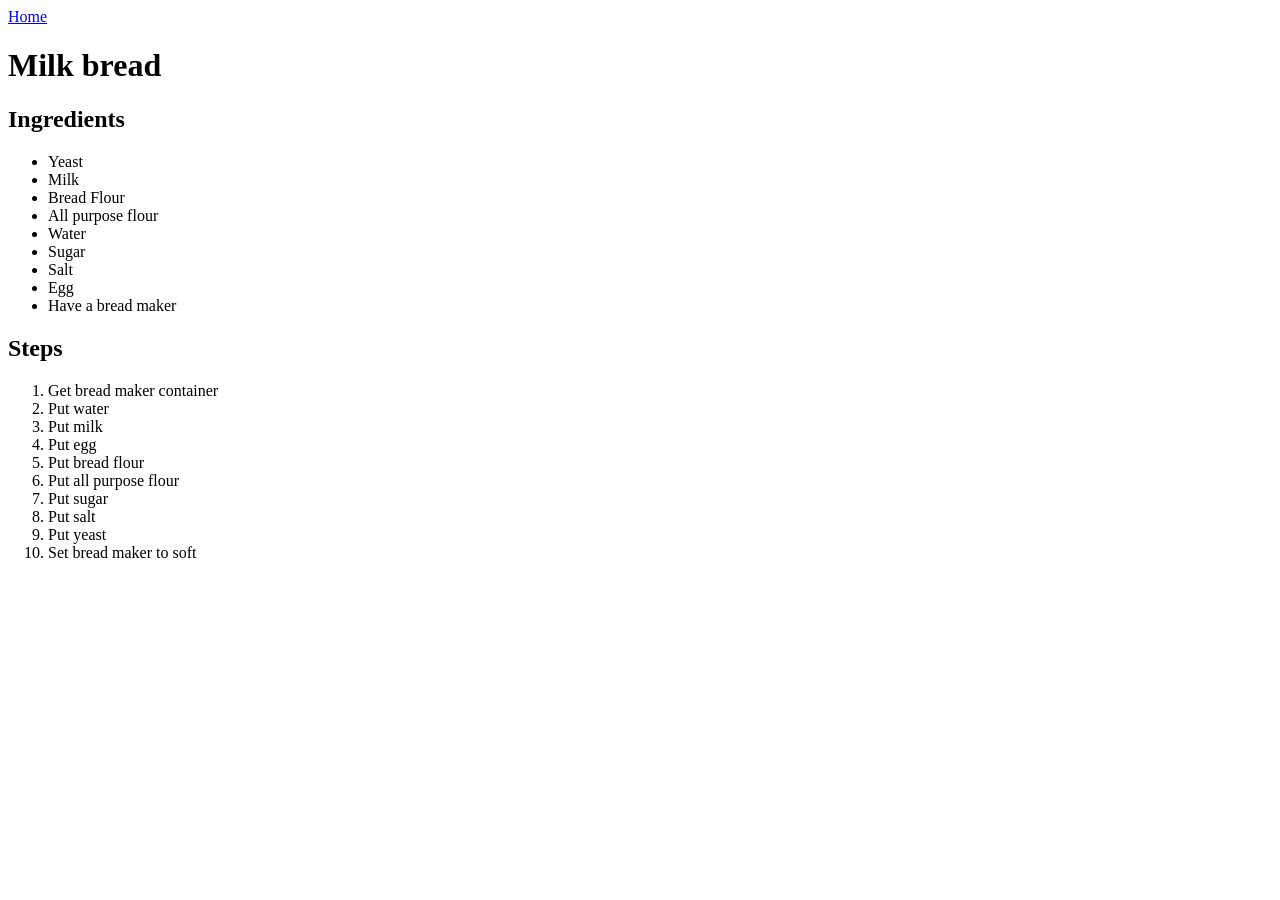
==== recipes/bread.html @ ccff746e "Added index.html, recipe folder with bread, instant noodle and udon htmls" ====
<!DOCTYPE html>
<html lang="en">
<head>
    <meta charset="UTF-8">
    <meta name="viewport" content="width=device-width, initial-scale=1.0">
    <title>Bread</title>
</head>
<body>
    
    <a href="../index.html">Home</a>

    <h1 >Milk bread</h1>

    <h2>Ingredients</h2>
    <ul>
        <li>Yeast</li>
        <li>Milk</li>
        <li>Bread Flour</li>
        <li>All purpose flour</li>
        <li>Water</li>
        <li>Sugar</li>
        <li>Salt</li>
        <li>Egg</li>
        <li>Have a bread maker</li>
    </ul>

    <h2>Steps</h2>
    <ol>

        <li>Get bread maker container</li>
        <li>Put water</li>
        <li>Put milk</li>
        <li>Put egg</li>
        <li>Put bread flour</li>
        <li>Put all purpose flour</li>
        <li>Put sugar</li>
        <li>Put salt</li>
        <li>Put yeast</li>
        <li>Set bread maker to soft</li>

    </ol>

</body>
</html>
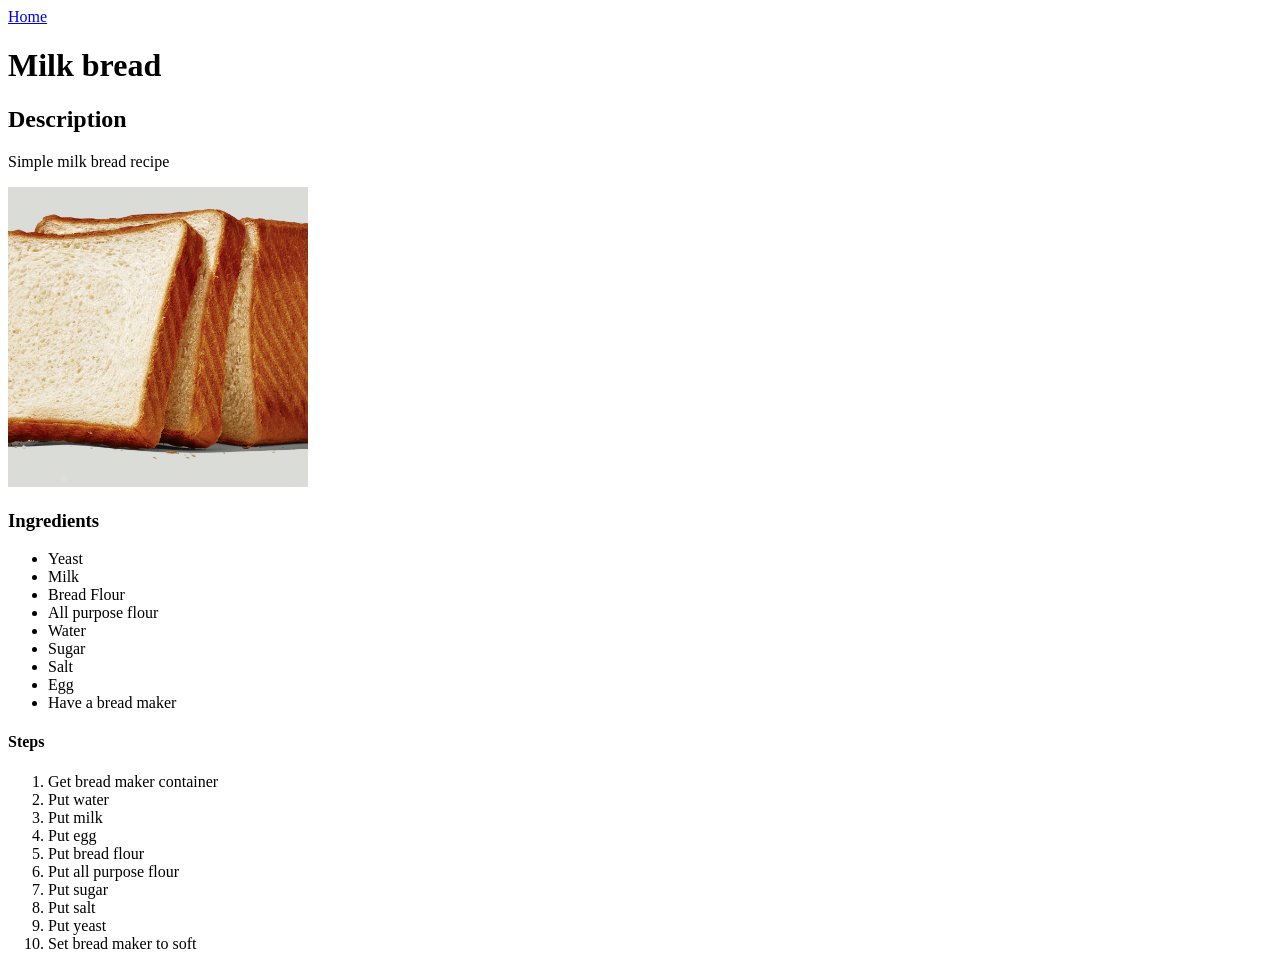
==== commit af655e28: "edited bread, instant-noodle udon, and added images" ====
--- a/recipes/bread.html
+++ b/recipes/bread.html
@@ -11,7 +11,13 @@
 
     <h1 >Milk bread</h1>
 
-    <h2>Ingredients</h2>
+    <h2> Description  </h2>
+    <p>Simple milk bread recipe</p>
+
+    <img src="../images/milk.jpg" height="300" width="300">
+
+    <h3>Ingredients</h2>
+
     <ul>
         <li>Yeast</li>
         <li>Milk</li>
@@ -24,7 +30,8 @@
         <li>Have a bread maker</li>
     </ul>
 
-    <h2>Steps</h2>
+    <h4>Steps</h2>
+
     <ol>
 
         <li>Get bread maker container</li>
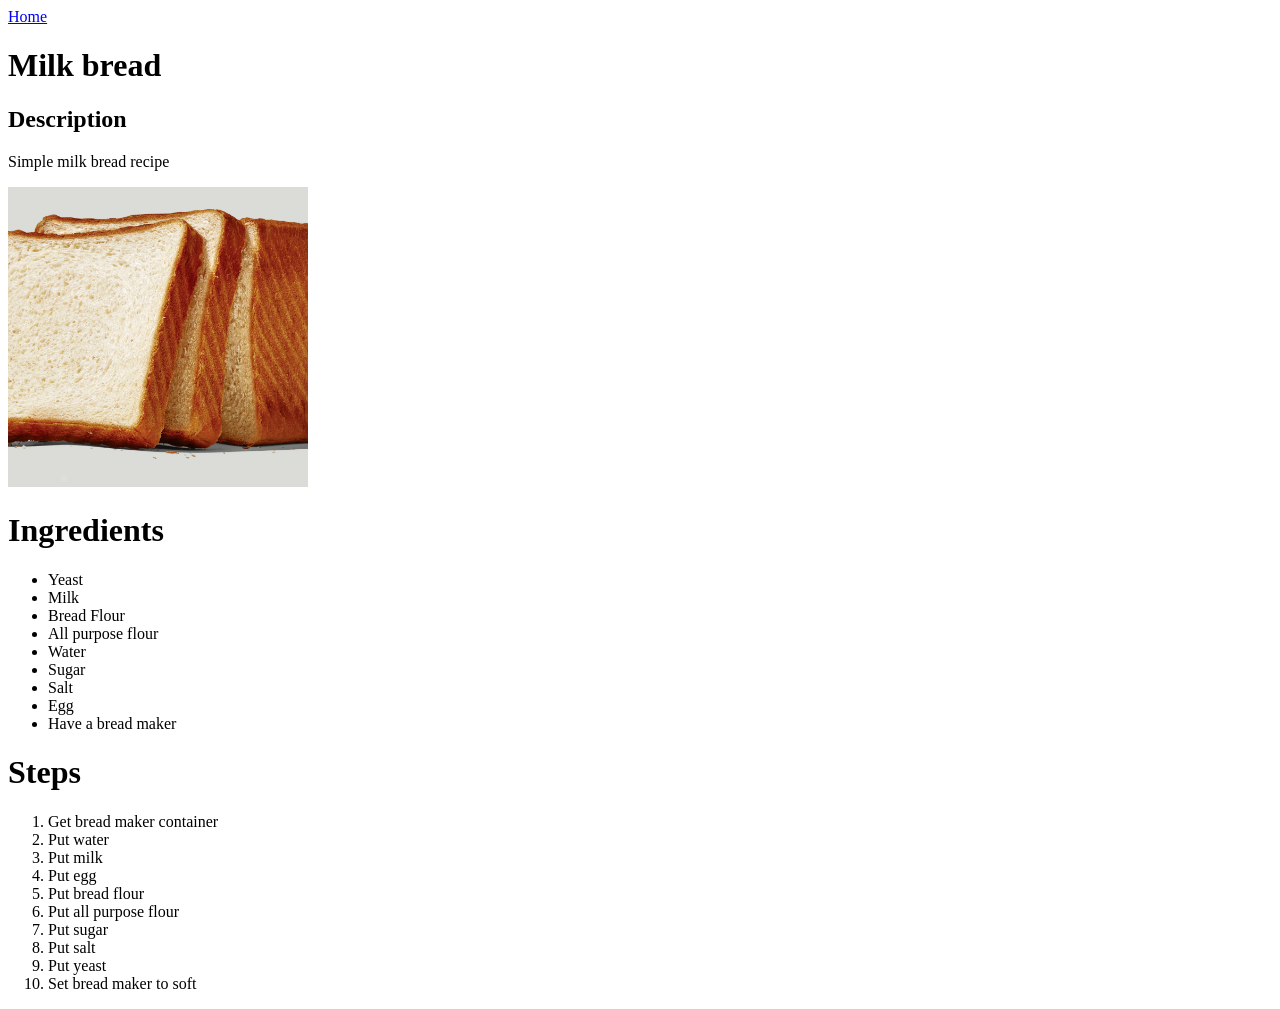
==== commit b3e696a0: "edited more about udon, instant-noodle, bread" ====
--- a/recipes/bread.html
+++ b/recipes/bread.html
@@ -16,7 +16,7 @@
 
     <img src="../images/milk.jpg" height="300" width="300">
 
-    <h3>Ingredients</h2>
+    <h1>Ingredients</h1>
 
     <ul>
         <li>Yeast</li>
@@ -30,7 +30,7 @@
         <li>Have a bread maker</li>
     </ul>
 
-    <h4>Steps</h2>
+    <h1>Steps</h1>
 
     <ol>
 
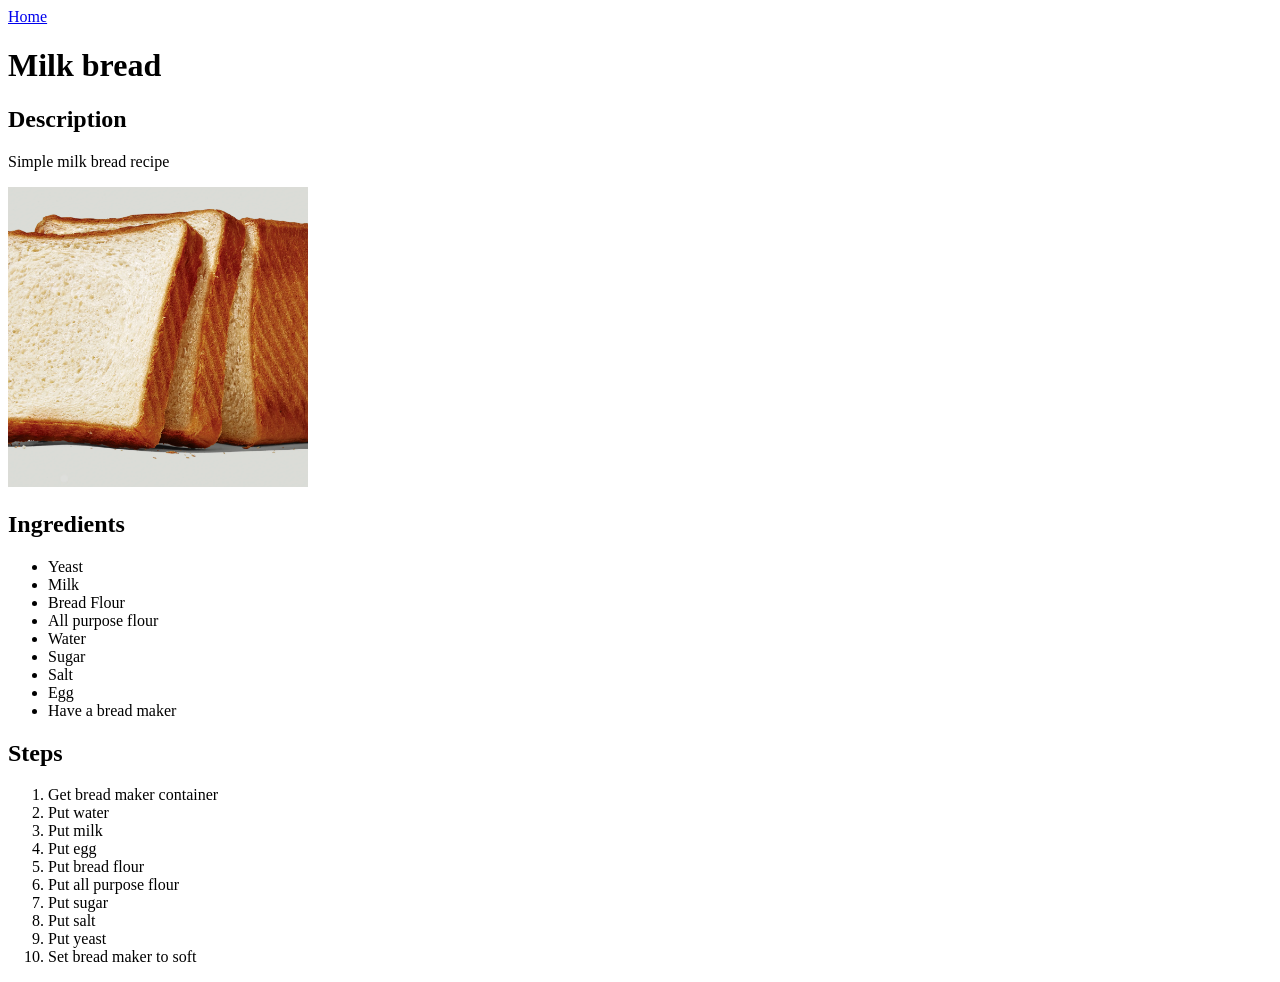
==== commit a835cac4: "made more changes to the 3 ingredient pages" ====
--- a/recipes/bread.html
+++ b/recipes/bread.html
@@ -9,16 +9,17 @@
     
     <a href="../index.html">Home</a>
 
-    <h1 >Milk bread</h1>
+    <h1>Milk bread</h1>
 
     <h2> Description  </h2>
     <p>Simple milk bread recipe</p>
 
-    <img src="../images/milk.jpg" height="300" width="300">
+    <img src="../images/milk.jpg" height="300" width="300" alt="milk bread">
 
-    <h1>Ingredients</h1>
+    <h2>Ingredients</h2>
 
     <ul>
+
         <li>Yeast</li>
         <li>Milk</li>
         <li>Bread Flour</li>
@@ -28,9 +29,10 @@
         <li>Salt</li>
         <li>Egg</li>
         <li>Have a bread maker</li>
+        
     </ul>
 
-    <h1>Steps</h1>
+    <h2>Steps</h2>
 
     <ol>
 
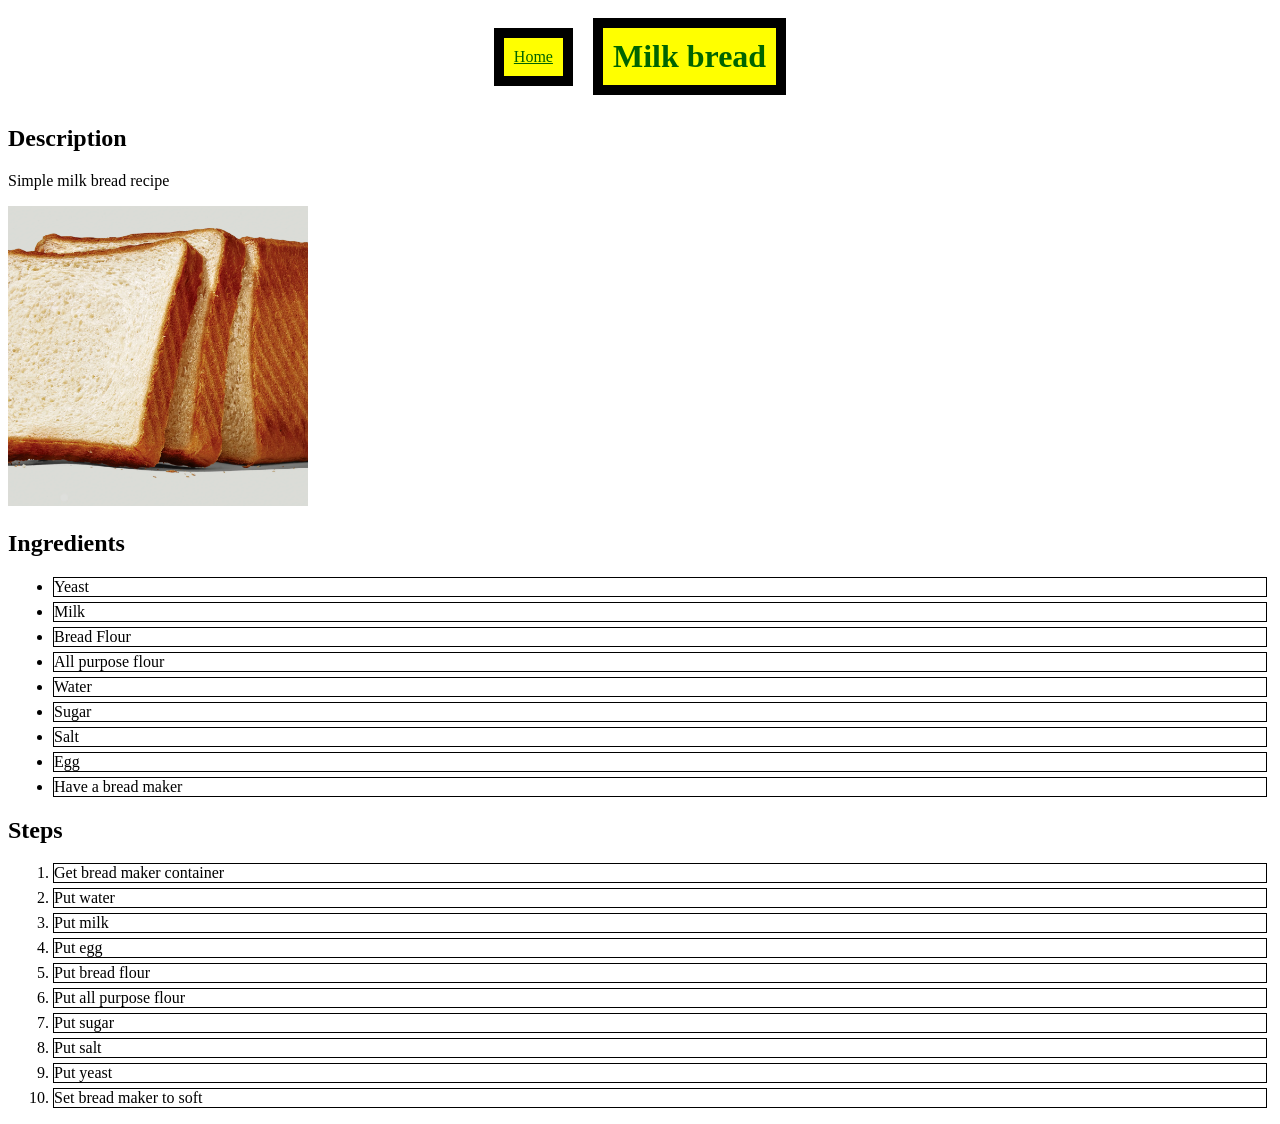
==== commit 5d1e8664: "edited main home page, now editing recipes" ====
--- a/recipes/bread.html
+++ b/recipes/bread.html
@@ -4,12 +4,14 @@
     <meta charset="UTF-8">
     <meta name="viewport" content="width=device-width, initial-scale=1.0">
     <title>Bread</title>
+    <link rel="stylesheet" href="../style.css">
 </head>
 <body>
     
-    <a href="../index.html">Home</a>
-
-    <h1>Milk bread</h1>
+    <div class="top-bar">
+        <a href="../index.html" class="home">Home</a>
+        <h1 class="title">Milk bread</h1>
+    </div>
 
     <h2> Description  </h2>
     <p>Simple milk bread recipe</p>
--- a/style.css
+++ b/style.css
@@ -0,0 +1,52 @@
+.title,
+.home {
+    
+    background-color: yellow;
+    font-family: 'Times New Roman', Times, serif;
+    color: darkgreen;
+    text-align: center;
+    border: 10px black solid;
+    padding: 10px;
+    margin: 10px;
+    max-width: fit-content;
+
+}
+
+.top-bar {
+    display: flex;
+    align-items: center;
+    justify-content: center;
+}
+
+
+
+
+.recipe-nav {
+    font-family: sans-serif;
+    list-style: none;
+    display: flex;
+    text-align: center;
+    background-color: aqua;
+    padding: 0;
+    justify-content: center;
+
+    
+}
+
+li {
+    margin: 5px;
+    border: 1px black solid;
+}
+
+.recipe-nav a{
+    display: block;
+    padding: 10px;
+    background-color: fuchsia;
+        
+}
+
+.recipe-nav a:hover{
+    background-color: rgb(148, 102, 18);
+    color: white;
+}
+
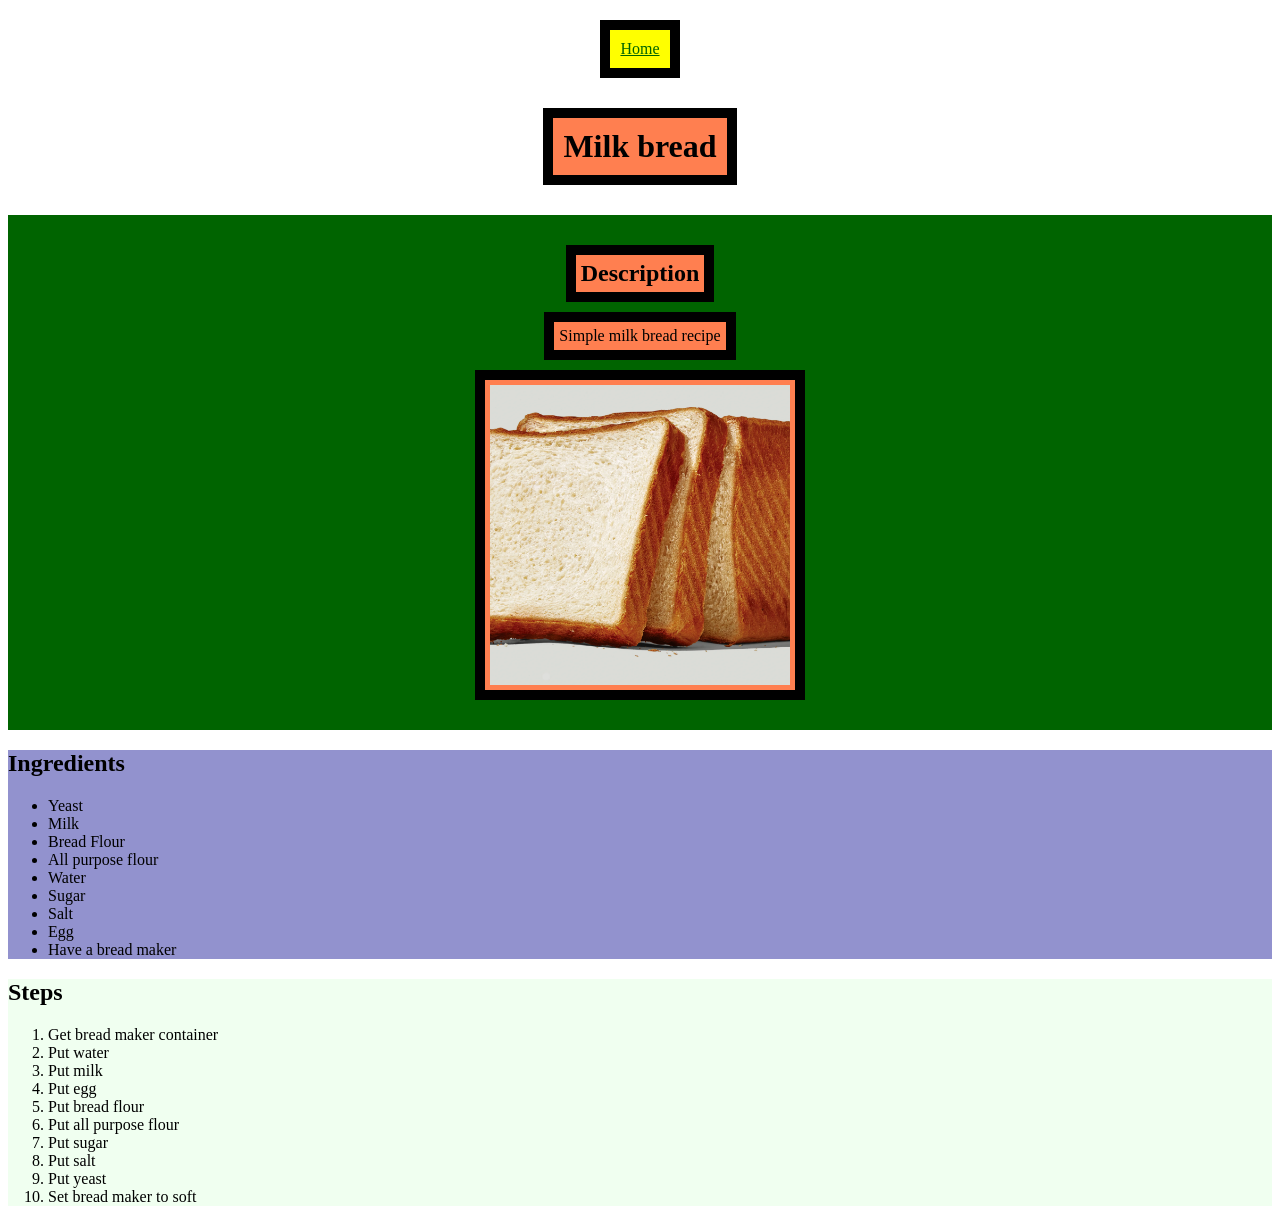
==== commit c308f06c: "made each recipe page to look prettier centered stuff, left ingredients and steps the way it is, don" ====
--- a/recipes/bread.html
+++ b/recipes/bread.html
@@ -6,50 +6,46 @@
     <title>Bread</title>
     <link rel="stylesheet" href="../style.css">
 </head>
-<body>
-    
-    <div class="top-bar">
-        <a href="../index.html" class="home">Home</a>
-        <h1 class="title">Milk bread</h1>
+<body>    
+    <a href="../index.html" class="home">Home</a>
+    <h1 class="recipe-title">Milk bread</h1>
+
+    <div class ="description-bar">
+        <h2 class="description"> Description </h2>
+        <p class="description-paragraph">Simple milk bread recipe</p>
+        <img class="image" src="../images/milk.jpg" height="300" width="300" alt="milk bread">
     </div>
 
-    <h2> Description  </h2>
-    <p>Simple milk bread recipe</p>
+    <div class="ingredients-section">
+        <h2 class="ingredients-title">Ingredients</h2>
+            <ul class="ingredients-nav">
+                <li class="ingredients">Yeast</li>
+                <li class="ingredients">Milk</li>
+                <li class="ingredients">Bread Flour</li>
+                <li class="ingredients">All purpose flour</li>
+                <li class="ingredients">Water</li>
+                <li class="ingredients">Sugar</li>
+                <li class="ingredients">Salt</li>
+                <li class="ingredients">Egg</li>
+                <li class="ingredients">Have a bread maker</li>             
+            </ul>
+    </div>
 
-    <img src="../images/milk.jpg" height="300" width="300" alt="milk bread">
-
-    <h2>Ingredients</h2>
-
-    <ul>
-
-        <li>Yeast</li>
-        <li>Milk</li>
-        <li>Bread Flour</li>
-        <li>All purpose flour</li>
-        <li>Water</li>
-        <li>Sugar</li>
-        <li>Salt</li>
-        <li>Egg</li>
-        <li>Have a bread maker</li>
-        
-    </ul>
-
-    <h2>Steps</h2>
-
-    <ol>
-
-        <li>Get bread maker container</li>
-        <li>Put water</li>
-        <li>Put milk</li>
-        <li>Put egg</li>
-        <li>Put bread flour</li>
-        <li>Put all purpose flour</li>
-        <li>Put sugar</li>
-        <li>Put salt</li>
-        <li>Put yeast</li>
-        <li>Set bread maker to soft</li>
-
-    </ol>
+    <div class="steps-section">
+        <h2 class="steps-title">Steps</h2>
+            <ol class="steps-bar">
+                <li class="steps">Get bread maker container</li>
+                <li class="steps">Put water</li>
+                <li class="steps">Put milk</li>
+                <li class="steps">Put egg</li>
+                <li class="steps">Put bread flour</li>
+                <li class="steps">Put all purpose flour</li>
+                <li class="steps">Put sugar</li>
+                <li class="steps">Put salt</li>
+                <li class="steps">Put yeast</li>
+                <li class="steps">Set bread maker to soft</li>
+            </ol>   
+    </div>
 
 </body>
 </html>
--- a/style.css
+++ b/style.css
@@ -7,9 +7,8 @@
     text-align: center;
     border: 10px black solid;
     padding: 10px;
-    margin: 10px;
+    margin: 20px auto;
     max-width: fit-content;
-
 }
 
 .top-bar {
@@ -18,24 +17,19 @@
     justify-content: center;
 }
 
-
-
-
-.recipe-nav {
+.recipe-nav {  
     font-family: sans-serif;
     list-style: none;
     display: flex;
     text-align: center;
     background-color: aqua;
     padding: 0;
-    justify-content: center;
-
-    
+    justify-content: center;    
 }
 
-li {
+.recipe {   
     margin: 5px;
-    border: 1px black solid;
+    border: 1px black solid;    
 }
 
 .recipe-nav a{
@@ -43,10 +37,62 @@
     padding: 10px;
     background-color: fuchsia;
         
-}
+} 
 
 .recipe-nav a:hover{
     background-color: rgb(148, 102, 18);
     color: white;
 }
 
+.home,
+.recipe-title{
+    justify-content: center;
+    display: block;
+    margin: 20px auto;
+}
+
+.home:hover{
+    background-color: rgb(148, 129, 199);
+    color: white;
+}
+
+.recipe-title {
+    display: block;
+    margin: 30px auto;
+    padding: 10px;
+    background-color: coral;
+    text-align: center;
+    max-width: fit-content;
+    border: solid black 10px;
+    font-family: 'Times New Roman', Times, serif;
+}
+
+.description-bar{
+    background-color: darkgreen;
+    padding: 20px;
+}
+
+.description,
+.description-paragraph,
+.image {
+    display: block;
+    margin: 10px auto;
+    padding: 5px;
+    background-color: coral;
+    text-align: center;
+    max-width: fit-content;
+    border: solid black 10px;
+    font-family: 'Times New Roman', Times, serif;
+}
+
+.ingredients-section{
+    background-color: rgb(146, 146, 206);
+}
+
+.steps-section{
+    background-color: honeydew;
+}
+
+
+
+
